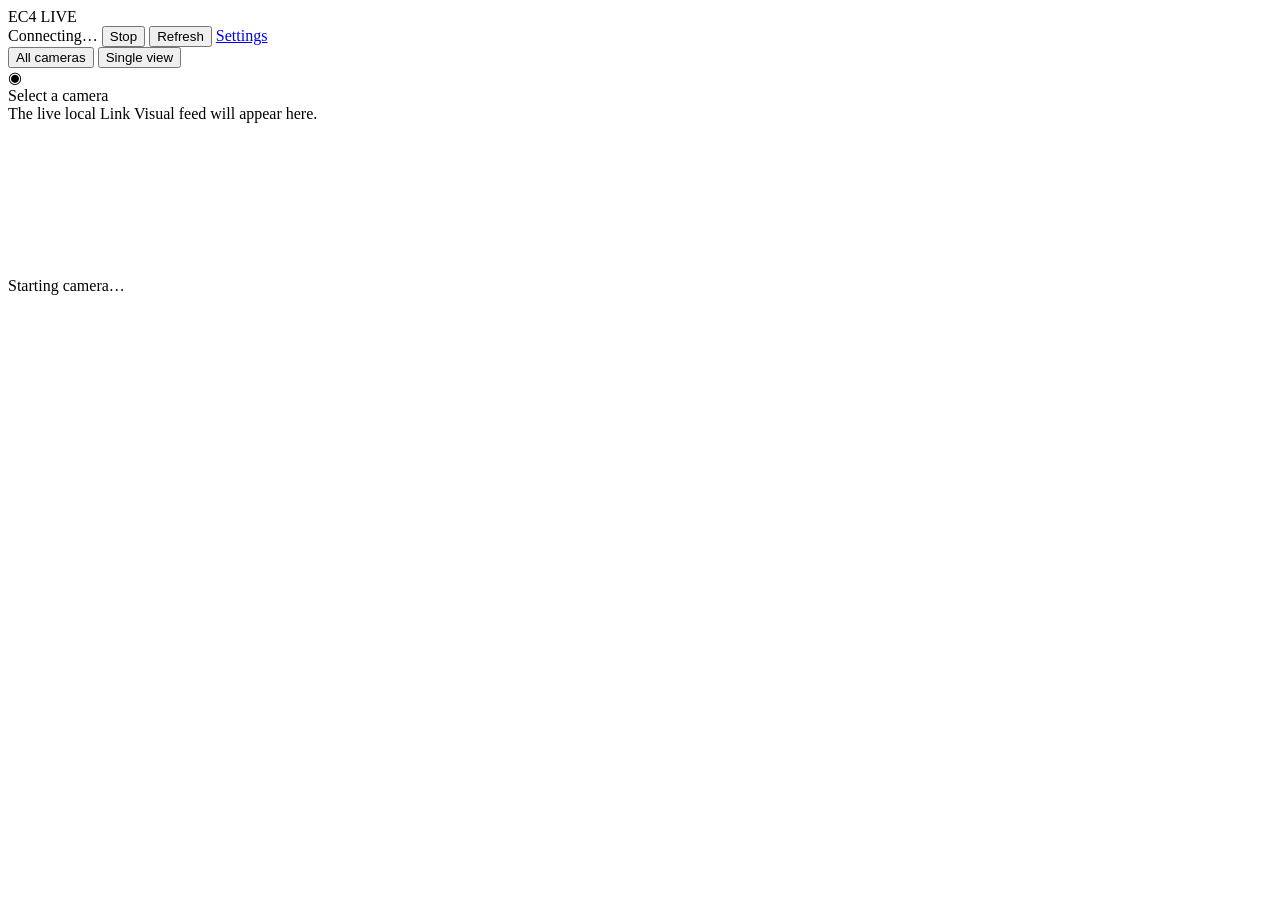
==== web/static/index.html @ fc8f1063 "Initial commit: local EC4 viewer with LAN camera scan" ====
<!doctype html>
<html lang="en">
<head>
  <meta charset="utf-8">
  <meta name="viewport" content="width=device-width, initial-scale=1">
  <title>EC4 Live</title>
  <link rel="stylesheet" href="/static/style.css">
</head>
<body>
  <header class="topbar">
    <div class="brand">
      <span class="brand-mark"></span>
      <span class="brand-title">EC4</span>
      <span class="brand-sub">LIVE</span>
    </div>
    <div class="top-actions">
      <span id="conn" class="conn"><i class="dot"></i><span>Connecting…</span></span>
      <button id="btn-stop" class="btn ghost" type="button">Stop</button>
      <button id="btn-refresh" class="btn ghost" type="button">Refresh</button>
      <a class="btn ghost" href="/settings">Settings</a>
      <div class="seg" role="group" aria-label="Layout">
        <button id="mode-grid" class="seg-btn active" type="button">All cameras</button>
        <button id="mode-single" class="seg-btn" type="button">Single view</button>
      </div>
    </div>
  </header>

  <main class="page">
    <section class="camera-bar" id="camera-bar" aria-label="Cameras"></section>

    <section class="stage">
      <div id="grid" class="grid"></div>
      <div id="empty" class="empty">
        <div class="empty-icon">◉</div>
        <div class="empty-title">Select a camera</div>
        <div class="empty-sub">The live local Link Visual feed will appear here.</div>
      </div>
    </section>
  </main>

  <video id="player" class="player" muted autoplay playsinline></video>
  <div id="toast" class="toast" role="status"></div>
  <div id="busy" class="busy hidden"><div class="spinner"></div><span id="busy-text">Starting camera…</span></div>

  <script src="/static/app.js"></script>
</body>
</html>
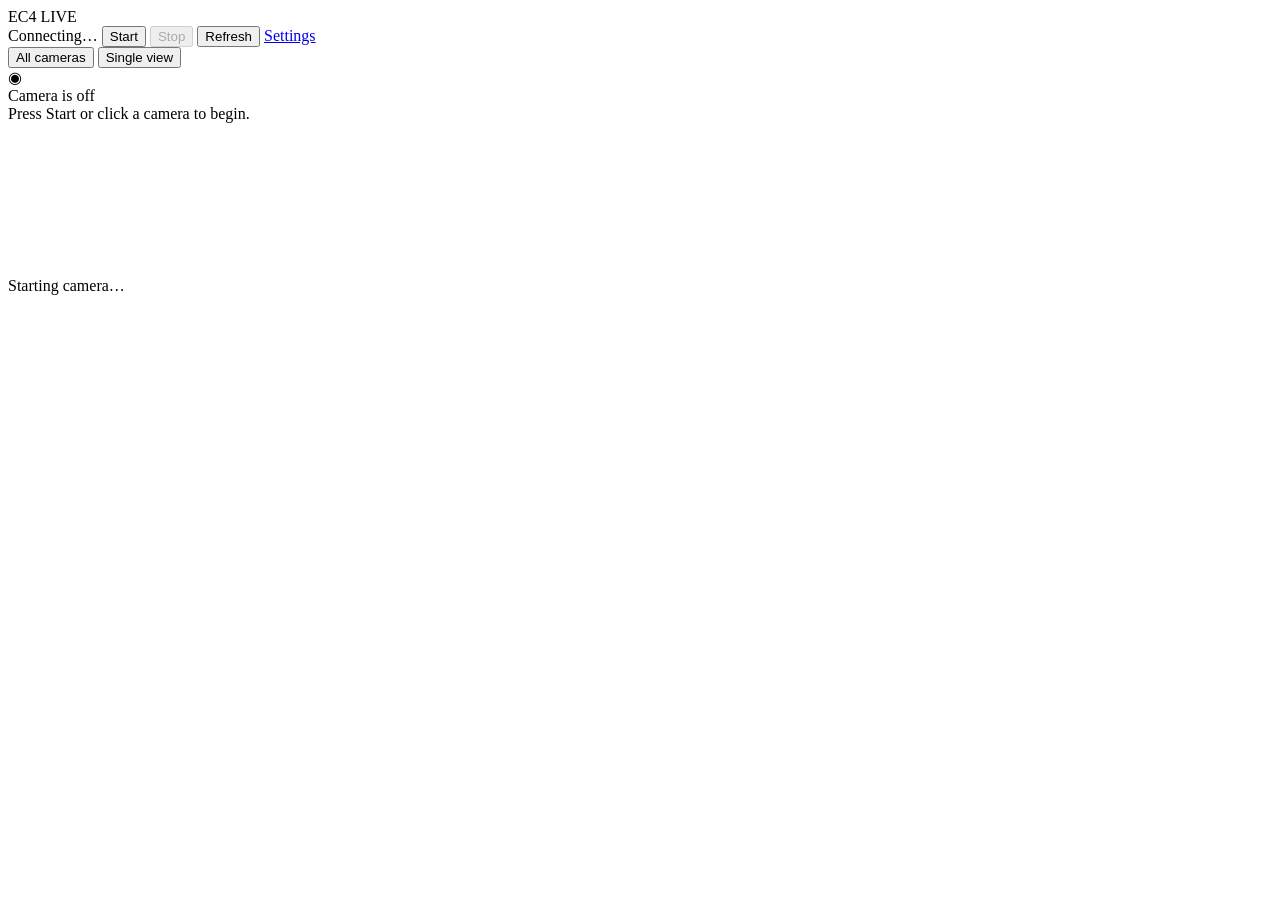
==== commit 5ac46a94: "Add explicit Start control and default to camera off" ====
--- a/web/static/index.html
+++ b/web/static/index.html
@@ -15,7 +15,8 @@
     </div>
     <div class="top-actions">
       <span id="conn" class="conn"><i class="dot"></i><span>Connecting…</span></span>
-      <button id="btn-stop" class="btn ghost" type="button">Stop</button>
+      <button id="btn-start" class="btn primary" type="button">Start</button>
+      <button id="btn-stop" class="btn ghost" type="button" disabled>Stop</button>
       <button id="btn-refresh" class="btn ghost" type="button">Refresh</button>
       <a class="btn ghost" href="/settings">Settings</a>
       <div class="seg" role="group" aria-label="Layout">
@@ -32,8 +33,8 @@
       <div id="grid" class="grid"></div>
       <div id="empty" class="empty">
         <div class="empty-icon">◉</div>
-        <div class="empty-title">Select a camera</div>
-        <div class="empty-sub">The live local Link Visual feed will appear here.</div>
+        <div class="empty-title">Camera is off</div>
+        <div class="empty-sub">Press Start or click a camera to begin.</div>
       </div>
     </section>
   </main>
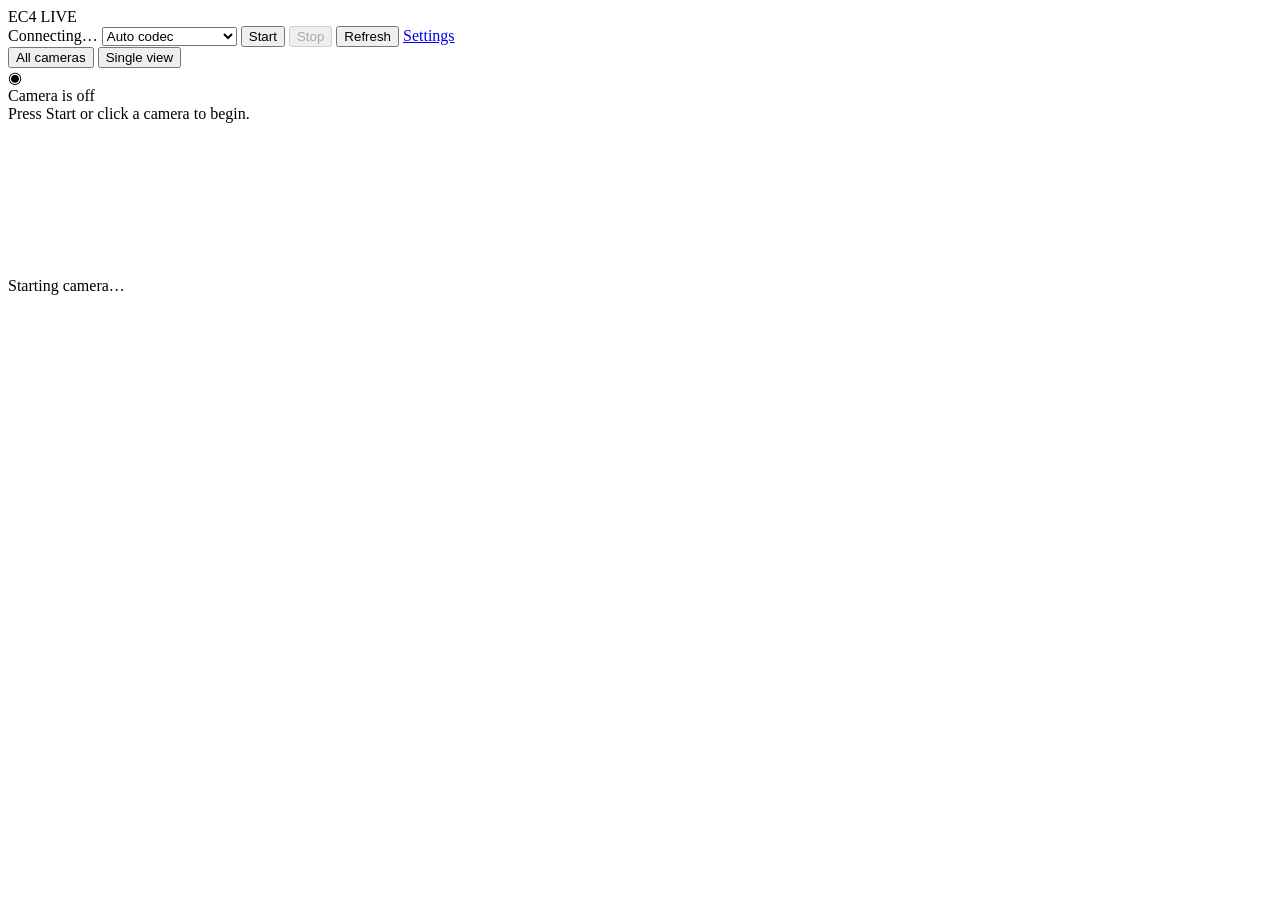
==== commit 0e2b639d: "Add selectable H.264 and H.265 passthrough output" ====
--- a/web/static/index.html
+++ b/web/static/index.html
@@ -15,6 +15,11 @@
     </div>
     <div class="top-actions">
       <span id="conn" class="conn"><i class="dot"></i><span>Connecting…</span></span>
+      <select id="codec-select" class="codec-select" title="Video codec">
+        <option value="auto">Auto codec</option>
+        <option value="h264">H.264</option>
+        <option value="h265">H.265 passthrough</option>
+      </select>
       <button id="btn-start" class="btn primary" type="button">Start</button>
       <button id="btn-stop" class="btn ghost" type="button" disabled>Stop</button>
       <button id="btn-refresh" class="btn ghost" type="button">Refresh</button>
